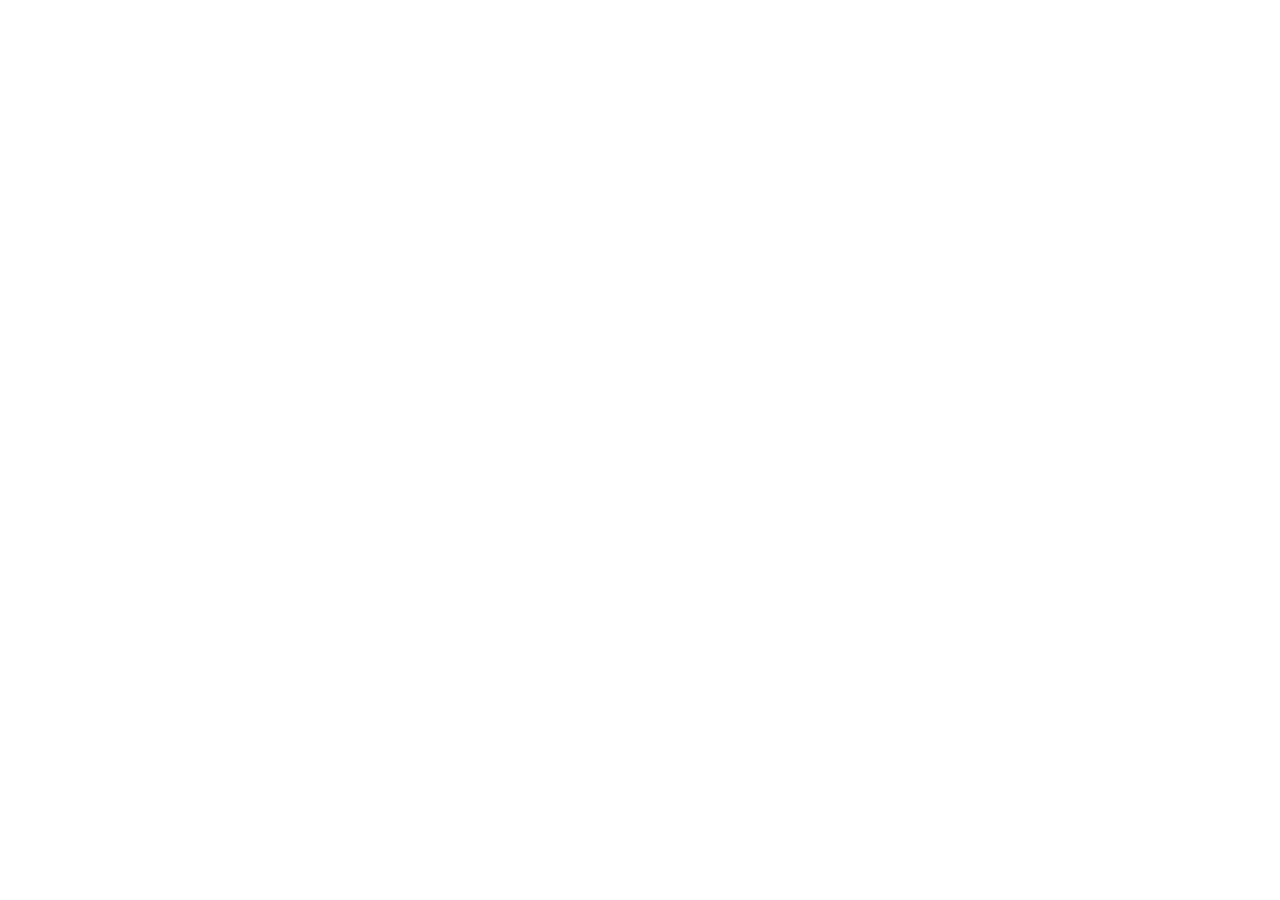
==== index.html @ 98f6e062 "v1" ====
<!DOCTYPE html>
<html lang="en">
    <head>
        <meta charset="UTF-8">
        <meta name="viewport" content="width=device-width, initial-scale=1.0">
        <title>Віддалений репозиторій</title>
    </head>
    <body>
        
    </body>
</html>
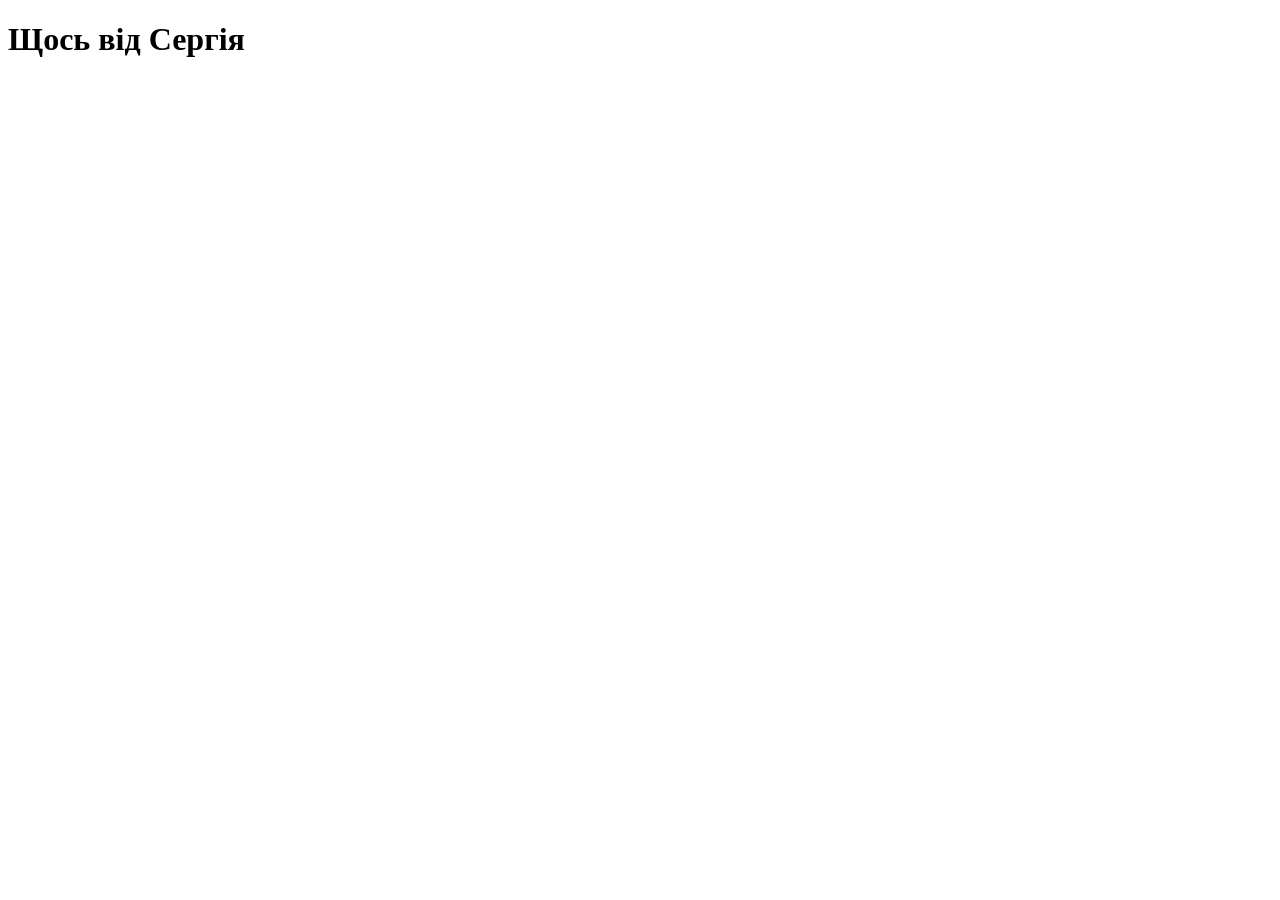
==== commit 813855ac: "нова фішка v1" ====
--- a/index.html
+++ b/index.html
@@ -3,9 +3,9 @@
     <head>
         <meta charset="UTF-8">
         <meta name="viewport" content="width=device-width, initial-scale=1.0">
-        <title>Віддалений репозиторій</title>
+        <title>Новий змінений title</title>
     </head>
     <body>
-        
+        <h1>Щось від Сергія</h1>
     </body>
 </html>
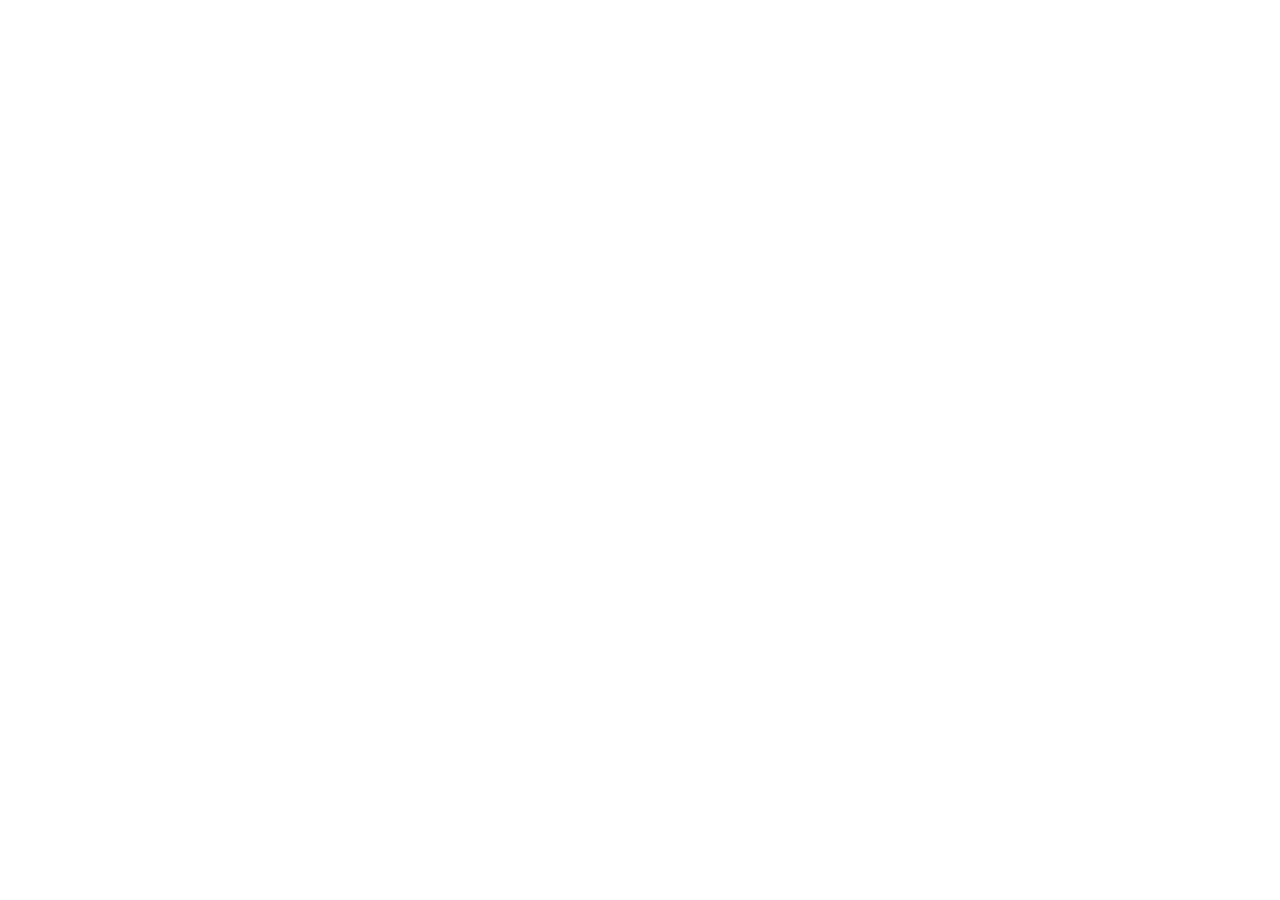
==== commit 927e1974: "Merge branch 'main' of https://github.com/projectohost/remote-repo" ====
--- a/index.html
+++ b/index.html
@@ -6,6 +6,6 @@
         <title>Новий змінений title</title>
     </head>
     <body>
-        <h1>Щось від Сергія</h1>
+        
     </body>
 </html>
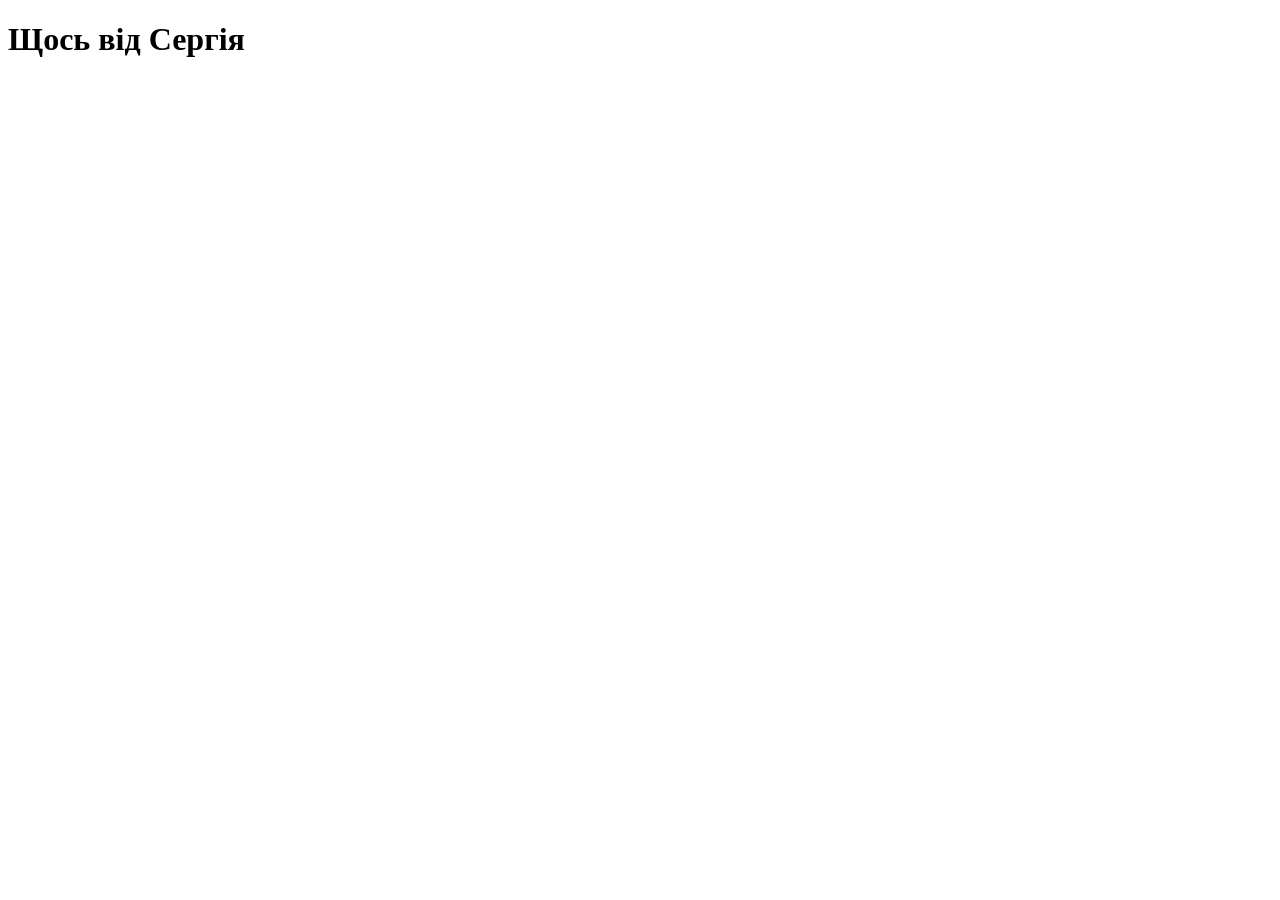
==== commit cdeeb726: "Merge remote-tracking branch 'origin/DevSerhii'" ====
--- a/index.html
+++ b/index.html
@@ -6,6 +6,6 @@
         <title>Новий змінений title</title>
     </head>
     <body>
-        
+        <h1>Щось від Сергія</h1>
     </body>
 </html>
